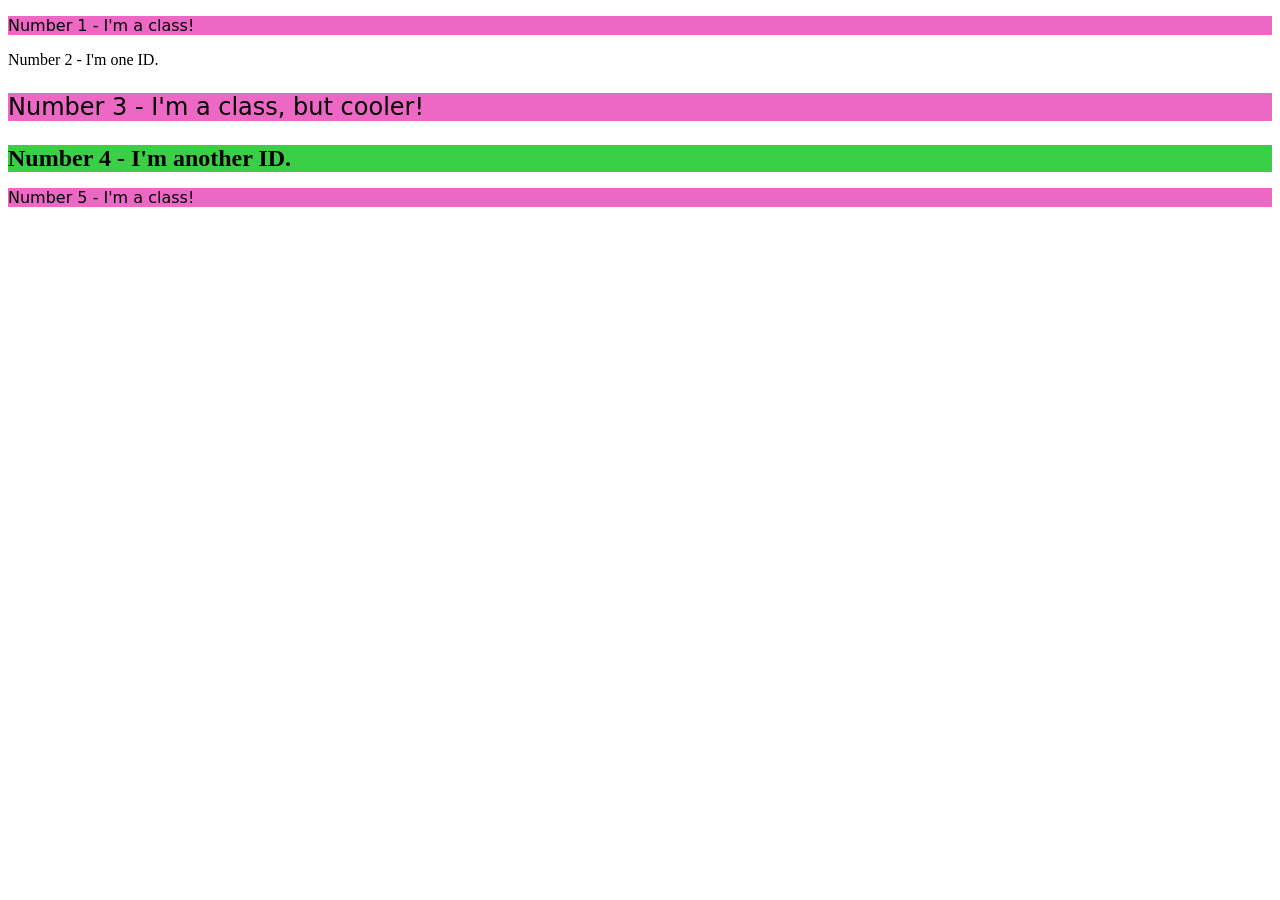
==== foundations/intro-to-css/02-class-id-selectors/index.html @ 4c918975 "add styling  classes and id for elements added different values as a means to learn to properly appl" ====
<!DOCTYPE html>
<html lang="en">
  <head>
    <meta charset="UTF-8">
    <meta http-equiv="X-UA-Compatible" content="IE=edge">
    <meta name="viewport" content="width=device-width, initial-scale=1.0">
    <title>Class and ID Selectors</title>
    <link rel="stylesheet" href="style.css">
  </head>
  <body>
    <p class="odd">Number 1 - I'm a class!</p>
    <div>Number 2 - I'm one ID.</div>
    <p class="odd big-odd">Number 3 - I'm a class, but cooler!</p>
    <div id="four">Number 4 - I'm another ID.</div>
    <p class="odd">Number 5 - I'm a class!</p>
  </body>
</html>
---- foundations/intro-to-css/02-class-id-selectors/style.css ----
.odd{
    background-color:rgb(237, 104, 197) ;
    font-family: "Verdana",'Dejavu sans', sans-serif ;
}
.big-odd{
    font-size:24px;
}
#four{
    background-color: hsl(124,61%, 52%);
    font-size:24px;
    font-weight: bold;
}
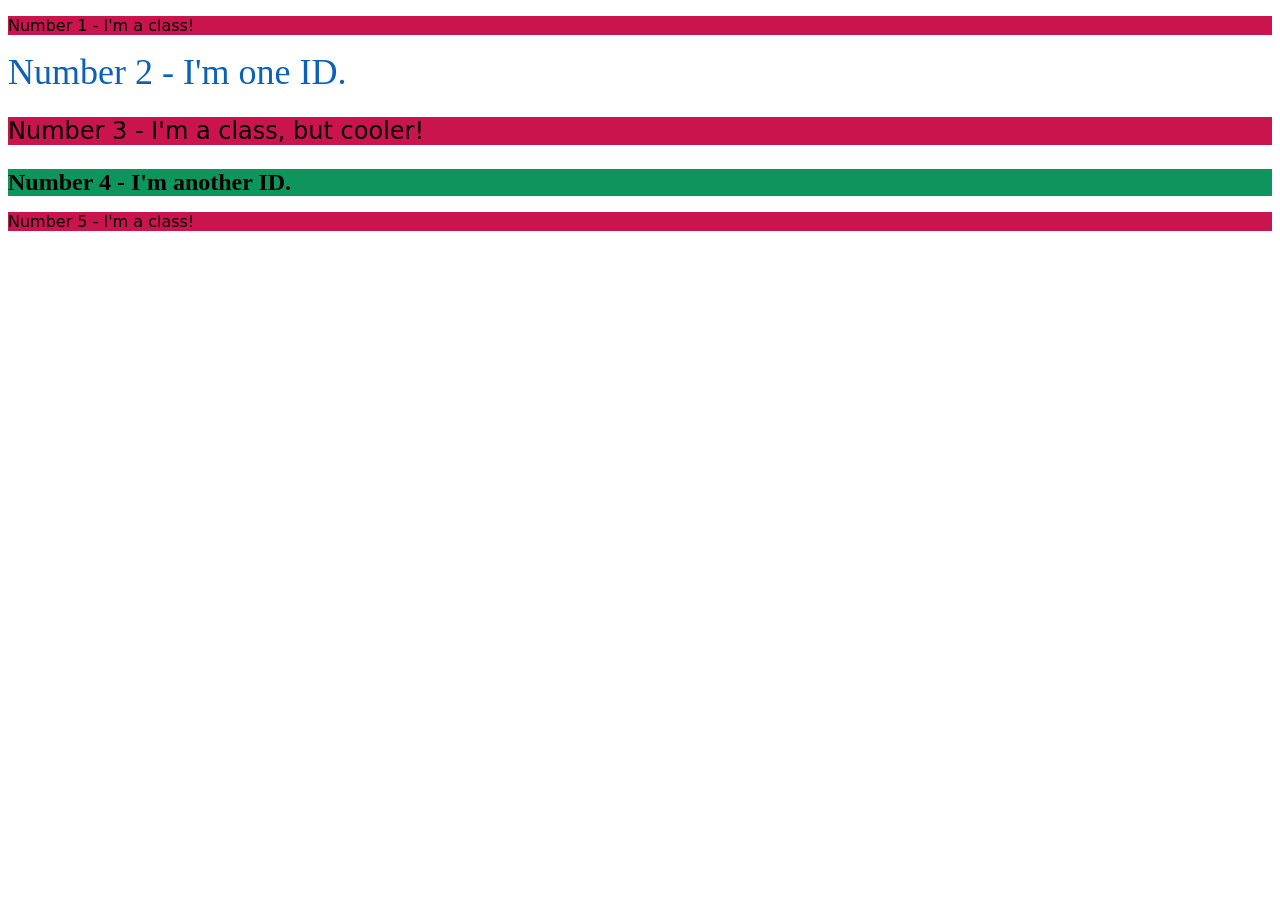
==== commit e1e79d71: "add styling to html elements Used classes and Ids to replicate a page in order to get practice." ====
--- a/foundations/intro-to-css/02-class-id-selectors/index.html
+++ b/foundations/intro-to-css/02-class-id-selectors/index.html
@@ -9,9 +9,15 @@
   </head>
   <body>
     <p class="odd">Number 1 - I'm a class!</p>
-    <div>Number 2 - I'm one ID.</div>
-    <p class="odd big-odd">Number 3 - I'm a class, but cooler!</p>
-    <div id="four">Number 4 - I'm another ID.</div>
+    <div id="second">Number 2 - I'm one ID.</div>
+    <p class="odd third">Number 3 - I'm a class, but cooler!</p>
+    <div id="fourth">Number 4 - I'm another ID.</div>
     <p class="odd">Number 5 - I'm a class!</p>
   </body>
-</html>+</html>
+
+<!--
+  Giving elements classes or IDS, working on
+  odd numbered class, only gave it background
+  color in hex
+-->
--- a/foundations/intro-to-css/02-class-id-selectors/style.css
+++ b/foundations/intro-to-css/02-class-id-selectors/style.css
@@ -1,12 +1,20 @@
 .odd{
-    background-color:rgb(237, 104, 197) ;
-    font-family: "Verdana",'Dejavu sans', sans-serif ;
+    background-color:#C9144E;
+    font-family: "DejaVu sans", verdana, sans-serif;
+
 }
-.big-odd{
-    font-size:24px;
+
+#second{
+   color:rgb(11, 97, 184) ; 
+   font-size: 36px;
 }
-#four{
-    background-color: hsl(124,61%, 52%);
-    font-size:24px;
+
+.third{
+    font-size: 24px;
+}
+
+#fourth{
+    background:hsl(155, 83%, 32%); 
+    font-size: 24px;
     font-weight: bold;
 }
